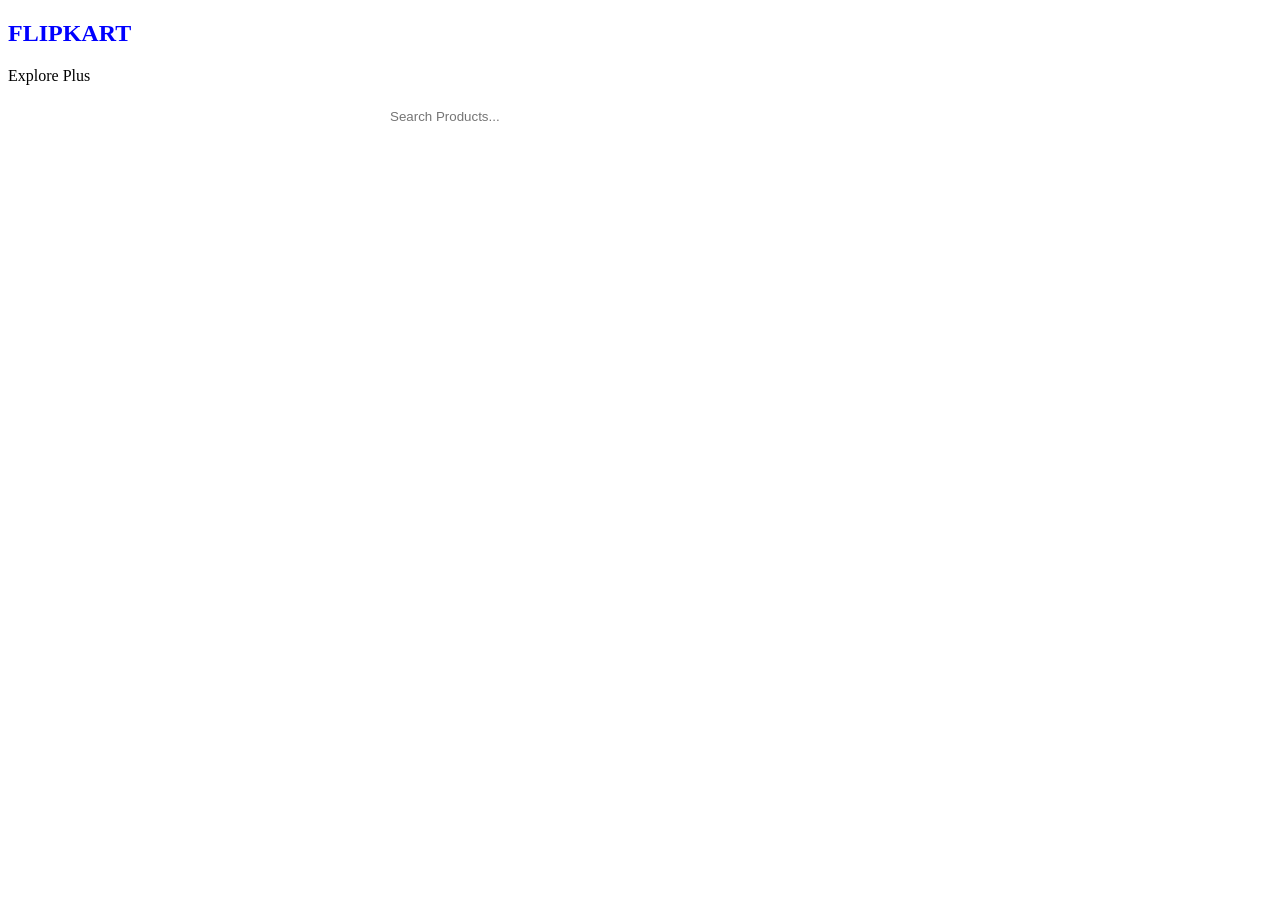
==== flipkart.html @ fbbdefea "first commit" ====
<!DOCTYPE html>
<html lang="en">

<head>
    <meta charset="UTF-8">
    <meta name="viewport" content="width=device-width, initial-scale=1.0">
    <title>FLIPKART</title>
    <link rel="stylesheet" href="flip.css">
</head>

<body>
    <div>
        <h2>FLIPKART</h2>
      <p>Explore Plus</p>
        <center><input type="text" placeholder="Search Products..." class="search" /></center>
</body>

</html>
---- flip.css ----
h2{
    color: blue;
    font-family: 'Times New Roman', Times, serif;
}

.search{
    width: 500px;
   height: 30px;
   border-radius: 15px;
   border: none;
}
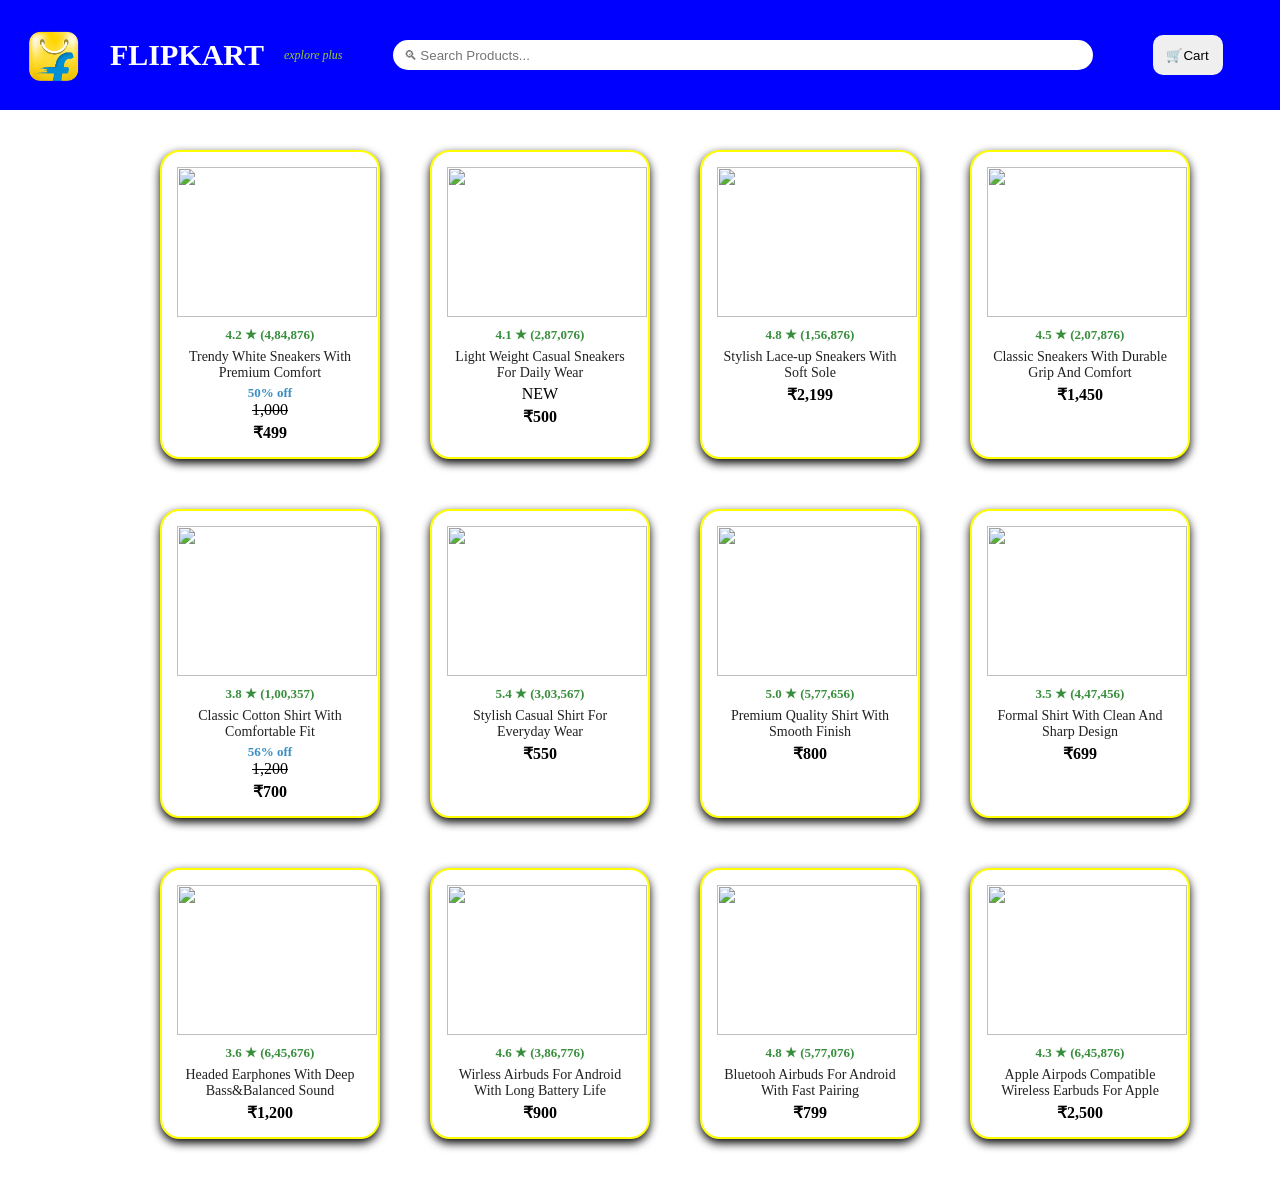
==== commit 046bfc00: "final commit" ====
--- a/flipkart.html
+++ b/flipkart.html
@@ -2,17 +2,145 @@
 <html lang="en">
 
 <head>
-    <meta charset="UTF-8">
-    <meta name="viewport" content="width=device-width, initial-scale=1.0">
-    <title>FLIPKART</title>
-    <link rel="stylesheet" href="flip.css">
+  <meta charset="UTF-8">
+  <meta name="viewport" content="width=device-width, initial-scale=1.0">
+  <title>FLIPKART</title>
+  <link rel="stylesheet" href="flip.css">
 </head>
 
 <body>
-    <div>
-        <h2>FLIPKART</h2>
-      <p>Explore Plus</p>
-        <center><input type="text" placeholder="Search Products..." class="search" /></center>
+  <header>
+    <div class="image">
+      <img src="/web-images/flipkart-logo-rounded-flipkart-logo-free-download-flipkart-logo-free-png.webp">
+
+
+      <h2>FLIPKART</h2>
+      <span class="explore">explore plus</span>
+      <input type="text" placeholder="   🔍︎ Search Products..." class="search" />
+      <div>
+        <button class="btn"> 🛒Cart</button>
+      </div>
+    </div>
+  </header>
+  <!---->
+
+  <div class="container">
+    <div class="item">
+      <img
+        src="https://images.unsplash.com/photo-1608231387042-66d1773070a5?q=80&w=774&auto=format&fit=crop&ixlib=rb-4.1.0&ixid=M3wxMjA3fDB8MHxwaG90by1wYWdlfHx8fGVufDB8fHx8fA%3D%3D">
+      <p class="rating"> 4.2 ★ (4,84,876)</p>
+      <p class="title">Trendy White Sneakers With Premium Comfort</p>
+      <p class="offer">50% off</p>
+      <span class="org-orice">1,000</span>
+      <h3 class="price"> ₹499</h3>
+
+    </div>
+
+    <div class="item">
+      <img
+        src="https://images.unsplash.com/photo-1668069226492-508742b03147?q=80&w=870&auto=format&fit=crop&ixlib=rb-4.1.0&ixid=M3wxMjA3fDB8MHxwaG90by1wYWdlfHx8fGVufDB8fHx8fA%3D%3D">
+      <p class="rating"> 4.1 ★ (2,87,076)</p>
+      <p class="title">Light Weight Casual Sneakers For Daily Wear</p>
+      <span class="badge">NEW</span>
+      <h3 class="price"> ₹500</h3>
+
+    </div>
+
+    <div class="item">
+      <img
+        src="https://images.unsplash.com/photo-1757513189385-580a91ac7fe4?q=80&w=870&auto=format&fit=crop&ixlib=rb-4.1.0&ixid=M3wxMjA3fDB8MHxwaG90by1wYWdlfHx8fGVufDB8fHx8fA%3D%3D">
+      <p class="rating"> 4.8 ★ (1,56,876)</p>
+      <p class="title">Stylish Lace-up Sneakers With Soft Sole</p>
+      <h3 class="price"> ₹2,199</h3>
+
+    </div>
+
+    <div class="item">
+      <img
+        src="https://images.unsplash.com/photo-1549298916-f52d724204b4?q=80&w=813&auto=format&fit=crop&ixlib=rb-4.1.0&ixid=M3wxMjA3fDB8MHxwaG90by1wYWdlfHx8fGVufDB8fHx8fA%3D%3D">
+      <p class="rating"> 4.5 ★ (2,07,876)</p>
+      <p class="title">Classic Sneakers With Durable Grip And Comfort</p>
+      <h3 class="price">₹1,450</h3>
+
+    </div>
+
+    <div class="item">
+      <img
+        src="https://images.unsplash.com/photo-1602810316693-3667c854239a?q=80&w=870&auto=format&fit=crop&ixlib=rb-4.1.0&ixid=M3wxMjA3fDB8MHxwaG90by1wYWdlfHx8fGVufDB8fHx8fA%3D%3D">
+      <p class="rating"> 3.8 ★ (1,00,357)</p>
+      <p class="title">Classic Cotton Shirt With Comfortable Fit</p>
+      <p class="offer">56% off</p>
+      <span class="org-orice">1,200</span>
+      <h3 class="price"> ₹700</h3>
+      
+
+    </div>
+
+    <div class="item">
+      <img
+        src="https://images.unsplash.com/photo-1740711152088-88a009e877bb?q=80&w=580&auto=format&fit=crop&ixlib=rb-4.1.0&ixid=M3wxMjA3fDB8MHxwaG90by1wYWdlfHx8fGVufDB8fHx8fA%3D%3D">
+      <p class="rating"> 5.4 ★ (3,03,567)</p>
+      <p class="title">Stylish Casual Shirt For Everyday Wear</p>
+      <h3 class="price"> ₹550</h3>
+
+    </div>
+
+    <div class="item">
+      <img
+        src="https://plus.unsplash.com/premium_photo-1678218594563-9fe0d16c6838?q=80&w=1374&auto=format&fit=crop&ixlib=rb-4.1.0&ixid=M3wxMjA3fDB8MHxwaG90by1wYWdlfHx8fGVufDB8fHx8fA%3D%3D">
+      <p class="rating"> 5.0 ★ (5,77,656)</p>
+      <p class="title">Premium Quality Shirt With Smooth Finish</p>
+      <h3 class="price"> ₹800</h3>
+
+    </div>
+
+    <div class="item">
+      <img
+        src="https://images.unsplash.com/photo-1620799140408-edc6dcb6d633?q=80&w=1372&auto=format&fit=crop&ixlib=rb-4.1.0&ixid=M3wxMjA3fDB8MHxwaG90by1wYWdlfHx8fGVufDB8fHx8fA%3D%3D">
+      <p class="rating"> 3.5 ★ (4,47,456)</p>
+      <p class="title">Formal Shirt With Clean And Sharp Design</p>
+      <h3 class="price"> ₹699</h3>
+
+    </div>
+
+    <div class="item">
+      <img
+        src="https://images.unsplash.com/photo-1711567008221-4a85cb7acc70?q=80&w=870&auto=format&fit=crop&ixlib=rb-4.1.0&ixid=M3wxMjA3fDB8MHxwaG90by1wYWdlfHx8fGVufDB8fHx8fA%3D%3D">
+      <p class="rating"> 3.6 ★ (6,45,676)</p>
+      <p class="title">Headed Earphones With Deep Bass&Balanced Sound</p>
+      <h3 class="price">₹1,200</h3>
+
+    </div>
+
+    <div class="item">
+      <img
+        src="https://images.unsplash.com/photo-1505740420928-5e560c06d30e?q=80&w=870&auto=format&fit=crop&ixlib=rb-4.1.0&ixid=M3wxMjA3fDB8MHxwaG90by1wYWdlfHx8fGVufDB8fHx8fA%3D%3D">
+      <p class="rating"> 4.6 ★ (3,86,776)</p>
+      <p class="title">Wirless Airbuds For Android With Long Battery Life </p>
+      <h3 class="price">₹900</h3>
+
+    </div>
+
+    <div class="item">
+      <img
+        src="https://images.unsplash.com/photo-1655804446276-7699884b469b?q=80&w=1031&auto=format&fit=crop&ixlib=rb-4.1.0&ixid=M3wxMjA3fDB8MHxwaG90by1wYWdlfHx8fGVufDB8fHx8fA%3D%3D">
+      <p class="rating"> 4.8 ★ (5,77,076)</p>
+      <p class="title"> Bluetooh Airbuds For Android With Fast Pairing </p>
+      <h3 class="price">₹799</h3>
+
+    </div>
+
+    <div class="item">
+      <img
+        src="https://images.unsplash.com/photo-1588156979435-379b9d365296?q=80&w=871&auto=format&fit=crop&ixlib=rb-4.1.0&ixid=M3wxMjA3fDB8MHxwaG90by1wYWdlfHx8fGVufDB8fHx8fA%3D%3D">
+      <p class="rating"> 4.3 ★ (6,45,876)</p>
+      <p class="title"> Apple Airpods Compatible Wireless Earbuds For Apple</p>
+      <h3 class="price">₹2,500</h3>
+
+    </div>
+
+
+  </div>
 </body>
 
 </html>
--- a/flip.css
+++ b/flip.css
@@ -1,11 +1,122 @@
+*{
+    margin: 0px;
+    padding: 0px;
+}
+
+body{
+    font-family:'Times New Roman', Times, serif;
+}
+
 h2{
-    color: blue;
+    color: white;
     font-family: 'Times New Roman', Times, serif;
+    font-size: 30px;
+    margin-left: 20px;
 }
 
 .search{
-    width: 500px;
+    width: 700px;
+    margin-left: 50px;
    height: 30px;
    border-radius: 15px;
-   border: none;
-}+   border: none; 
+}
+
+.image img{
+    width: 70px;
+    height: 70px;
+}
+
+.image{
+    display: flex;
+    align-items: center;
+    padding: 20px;
+    background-color: blue;
+    width: 100%;
+}
+
+.explore{
+    font-style: italic;
+    font-weight: 700px;
+    font-size: 12px;
+    padding-left: 20px;
+    color: yellowgreen;
+}
+
+.btn{
+  margin-left: 60px;
+    gap: 20px;
+    width: 70px;
+    height: 40px;
+    border-radius: 10px;
+    border: none;
+    cursor: pointer;
+
+}
+
+.container{
+    display: flex;
+    flex-wrap: wrap;
+    gap: 50px;
+    padding: 20px;
+    margin-left: 140px;
+    padding-top: 40px;
+    padding-bottom: 40px;
+}
+.item{
+    background-color: white;
+    border: 2px solid yellow;
+    border-radius: 20px;
+    box-shadow: 0 4px 10px;
+    width: 20%;
+    padding: 15px;
+    text-align: center;
+    box-sizing: border-box;
+    cursor: pointer;
+
+
+
+    
+
+}
+
+.item img{
+    width: 200px;
+    height: 150px;
+    object-fit: contain;
+}
+
+.rating{
+    font-size: 13px;
+    color: #388e3c;
+    font-weight: 600;
+    margin: 6px 0;
+}
+
+.title{
+    font-size: 14px;
+    color: #212121;
+    margin: 4px 0;
+}
+
+.price{
+    font-size: 16px;
+    font-weight: bold;
+    color: #000;
+    margin-top: 4px;
+    
+}
+
+.offer{
+    font-size: 13px;
+    color: #388ec3;
+    font-weight: 600;
+}
+
+.org-orice{
+    text-decoration: line-through;
+}
+
+ 
+ 
+
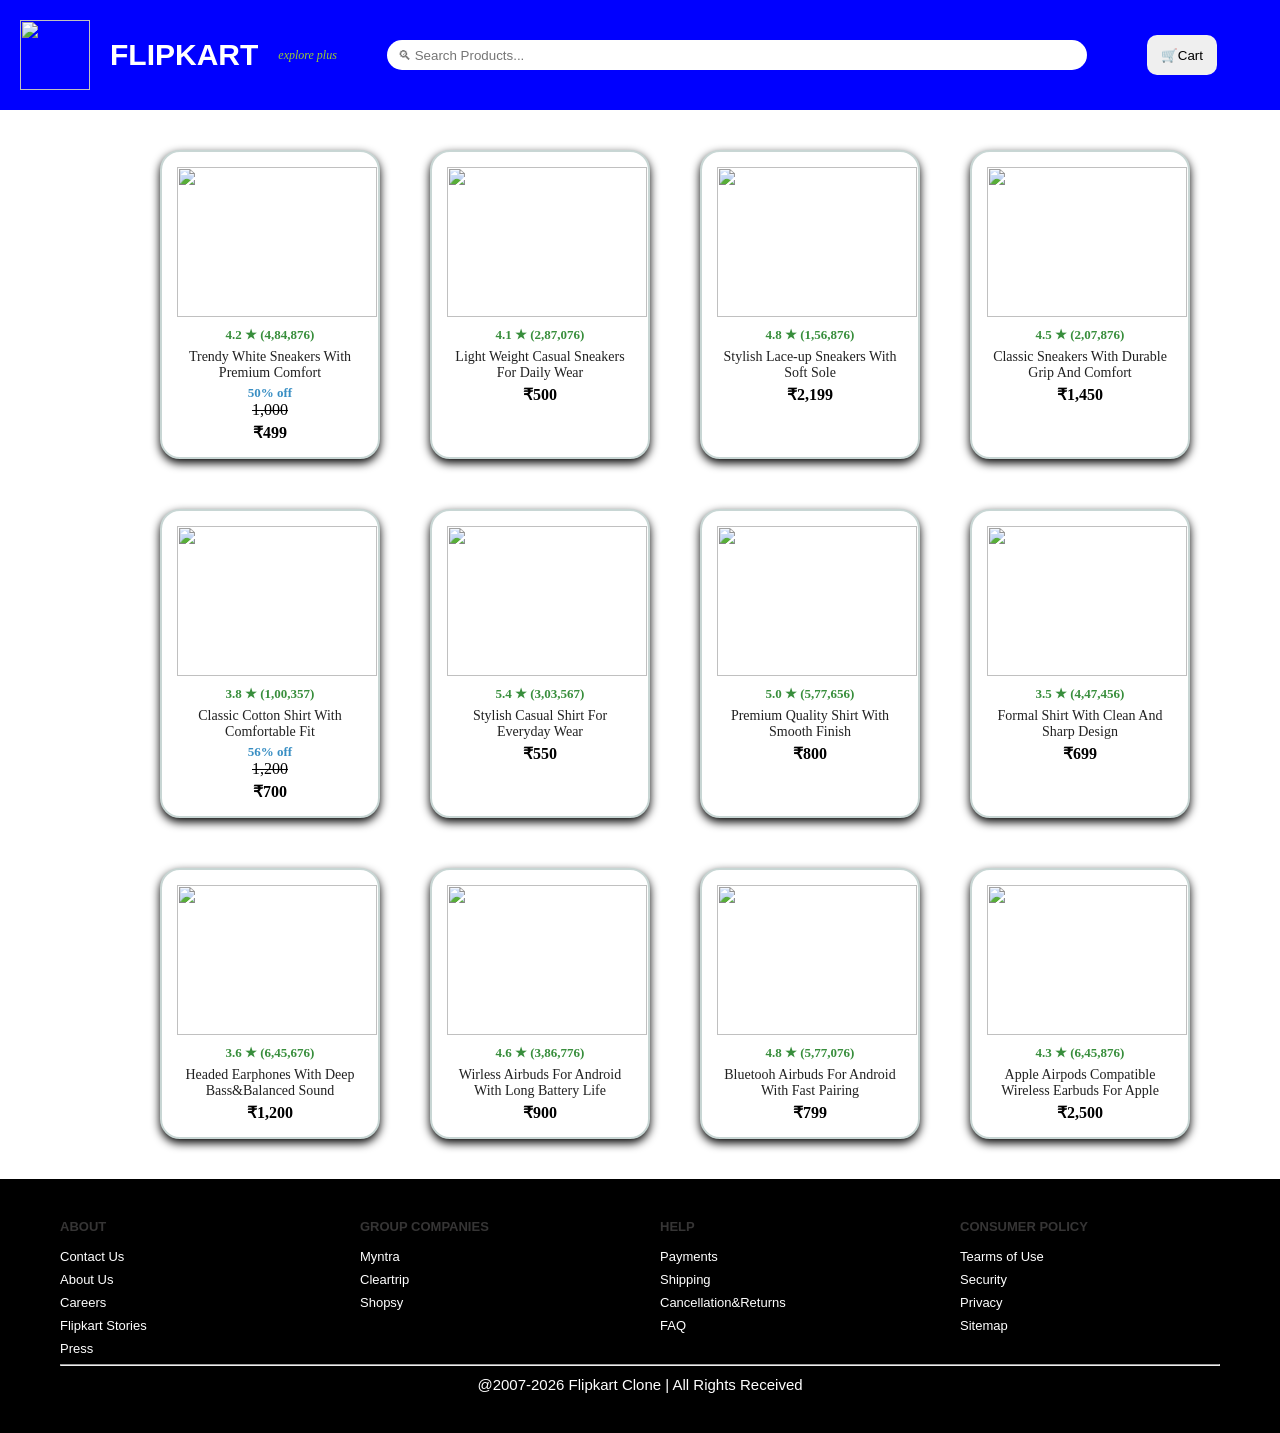
==== commit fc22ad69: "first commit" ====
--- a/flipkart.html
+++ b/flipkart.html
@@ -41,7 +41,6 @@
         src="https://images.unsplash.com/photo-1668069226492-508742b03147?q=80&w=870&auto=format&fit=crop&ixlib=rb-4.1.0&ixid=M3wxMjA3fDB8MHxwaG90by1wYWdlfHx8fGVufDB8fHx8fA%3D%3D">
       <p class="rating"> 4.1 ★ (2,87,076)</p>
       <p class="title">Light Weight Casual Sneakers For Daily Wear</p>
-      <span class="badge">NEW</span>
       <h3 class="price"> ₹500</h3>
 
     </div>
@@ -72,7 +71,7 @@
       <p class="offer">56% off</p>
       <span class="org-orice">1,200</span>
       <h3 class="price"> ₹700</h3>
-      
+
 
     </div>
 
@@ -138,9 +137,48 @@
       <h3 class="price">₹2,500</h3>
 
     </div>
+  </div>
 
 
-  </div>
+  <footer class="footer">
+    <div class="container-col">
+      <div class="footer-left">
+        <div class="footer-col">
+          <h4>ABOUT</h4>
+          <a href="#">Contact Us</a>
+          <a href="#">About Us</a>
+          <a href="#">Careers</a>
+          <a href="#">Flipkart Stories</a>
+          <a href="#">Press</a>
+        </div>
+         <div class="footer-col">
+          <h4>GROUP COMPANIES</h4>
+          <a href="#">Myntra</a>
+          <a href="#">Cleartrip</a>
+          <a href="#">Shopsy</a>
+         </div>
+         <div class="footer-col">
+          <h4>HELP</h4>
+          <a href="#">Payments</a>
+          <a href="#">Shipping</a>
+          <a href="#">Cancellation&Returns</a>
+          <a href="#">FAQ</a>
+        </div>
+         <div class="footer-col">
+          <h4>CONSUMER POLICY</h4>
+          <a href="#">Tearms of Use</a>
+          <a href="#">Security</a>
+          <a href="#">Privacy</a>
+          <a href="#">Sitemap</a>
+        </div>
+      </div>
+    </div><hr>
+
+    <div class="footer-btm">
+      @2007-2026 Flipkart Clone | All Rights Received
+      
+    </div>
+  </footer>
 </body>
 
 </html>
--- a/flip.css
+++ b/flip.css
@@ -9,7 +9,7 @@
 
 h2{
     color: white;
-    font-family: 'Times New Roman', Times, serif;
+    font-family:'Segoe UI', Tahoma, Geneva, Verdana, sans-serif;
     font-size: 30px;
     margin-left: 20px;
 }
@@ -65,7 +65,7 @@
 }
 .item{
     background-color: white;
-    border: 2px solid yellow;
+    border: 2px solid rgb(200, 214, 212);
     border-radius: 20px;
     box-shadow: 0 4px 10px;
     width: 20%;
@@ -116,7 +116,45 @@
 .org-orice{
     text-decoration: line-through;
 }
+.footer{
+    background-color: #000;
+    color: white;
+    padding: 40px 60px;
+    font-family: arial,sans-serif;
 
+}
+
+.container-col{
+    display: flex;
+    justify-content: space-between;
+}
+
+.footer-left{
+    display: grid;
+    grid-template-columns: repeat(4,1fr);
+    gap: 40px;
+    flex:2;
+
+}
+
+.footer-col h4 {
+font-size: 13px;
+color: #363535;
+margin-bottom: 15px;
+}
+
+.footer-col a{
+    display: block;
+    text-decoration: none;
+    color: white;
+    font-size: 13px;
+    margin-bottom: 8px;
+}
  
+.footer-btm{
+    text-align: center;
+    margin-top: 10px;
+    font-size: 15px;
+}
  
 
